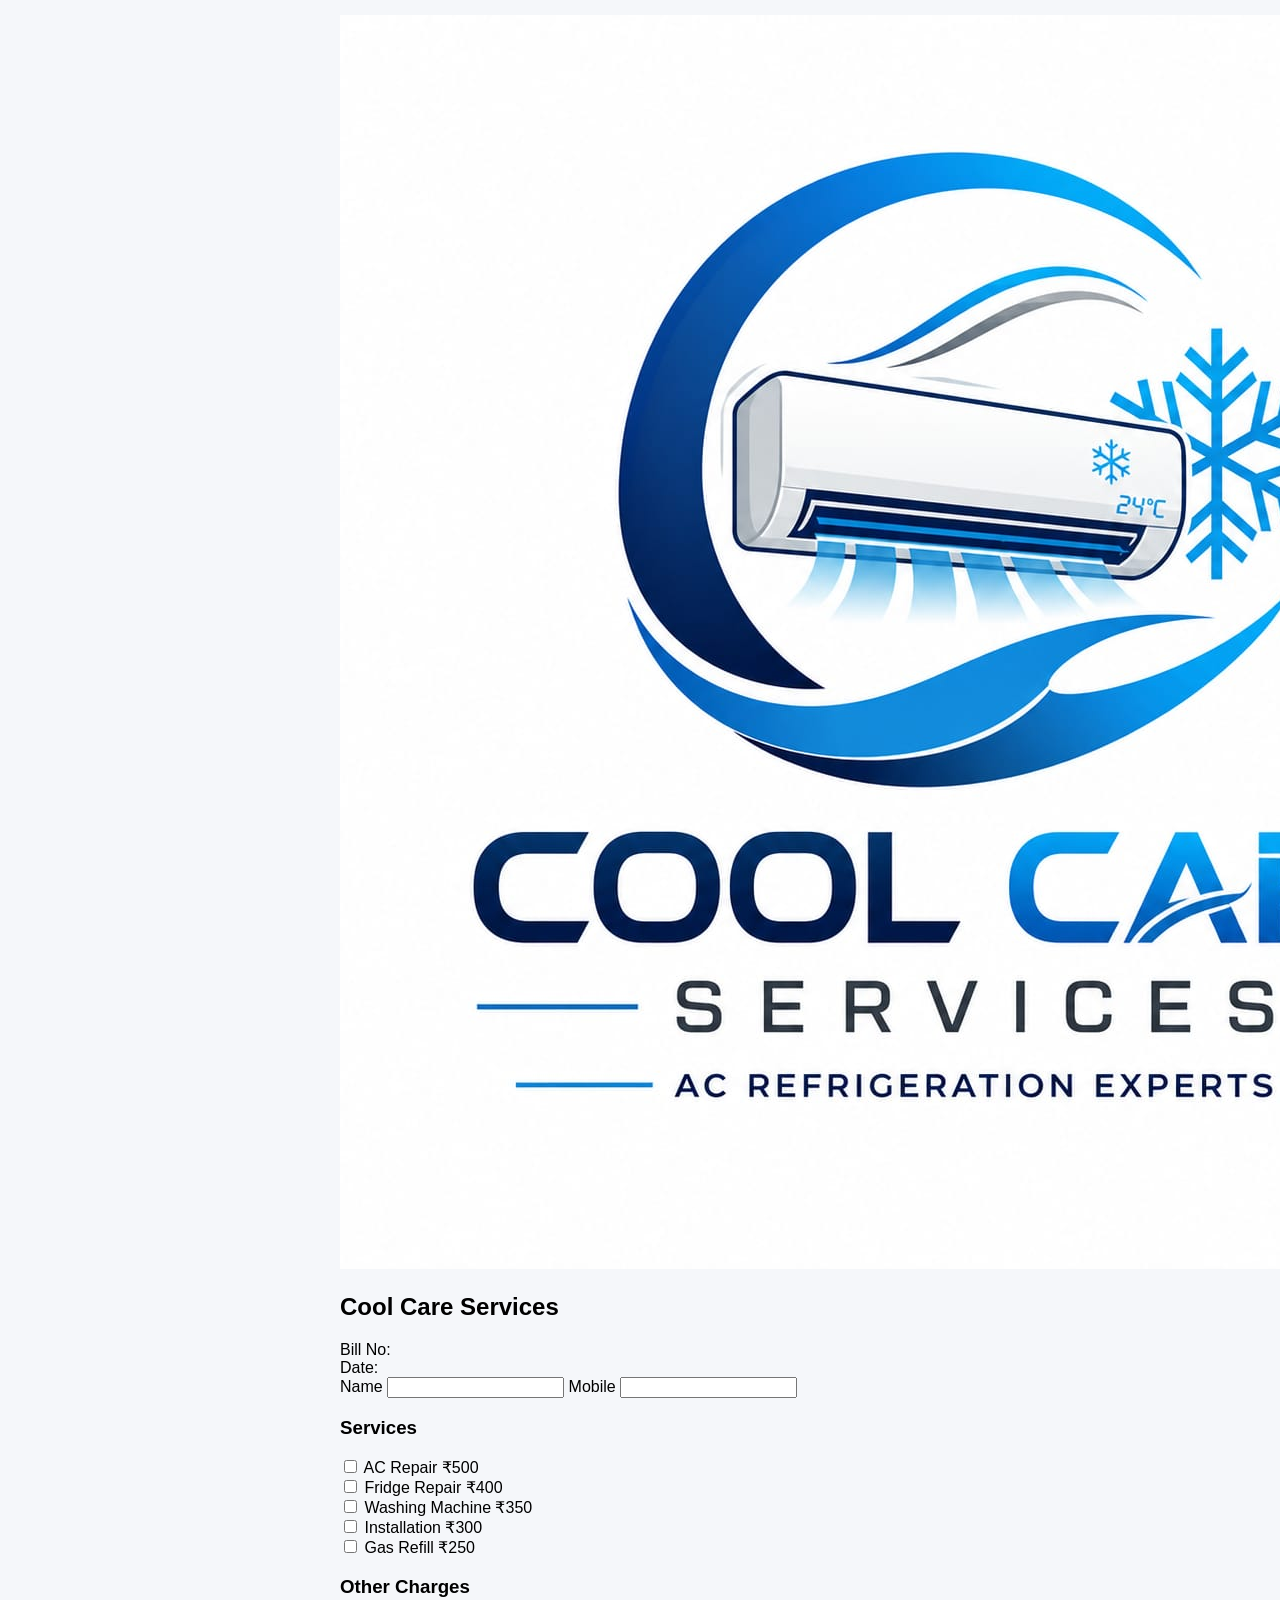
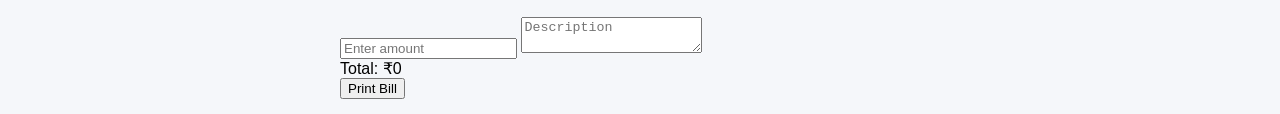
==== Bill.html @ 44a1866b "Add files via upload" ====
<!DOCTYPE html>
<html lang="en">
<head>
  <meta charset="UTF-8">
  <title>Cool Care Billing</title>

  <!-- CSS file link -->
  <link rel="stylesheet" href="style.css">
</head>

<body>

<div class="container">

  <!-- Logo -->
  <div class="logo">
    <img src="logo.png">
  </div>

  <h2>Cool Care Services</h2>

  <!-- Bill Info -->
  <div class="bill-header">
    <div>Bill No: <span id="billNo"></span></div>
    <div>Date: <span id="billDate"></span></div>
  </div>

  <!-- Customer Inputs -->
  <label>Name</label>
  <input type="text" id="name">

  <label>Mobile</label>
  <input type="text" id="mobile">

  <!-- Services -->
  <h3>Services</h3>

  <div class="service">
    <label><input type="checkbox" value="500" data-name="AC Repair"> AC Repair</label>
    <span>₹500</span>
  </div>

  <div class="service">
    <label><input type="checkbox" value="400" data-name="Fridge Repair"> Fridge Repair</label>
    <span>₹400</span>
  </div>

  <div class="service">
    <label><input type="checkbox" value="350" data-name="Washing Machine"> Washing Machine</label>
    <span>₹350</span>
  </div>

  <div class="service">
    <label><input type="checkbox" value="300" data-name="Installation"> Installation</label>
    <span>₹300</span>
  </div>

  <div class="service">
    <label><input type="checkbox" value="250" data-name="Gas Refill"> Gas Refill</label>
    <span>₹250</span>
  </div>

  <!-- Other Charges -->
  <h3>Other Charges</h3>
  <input type="number" id="other" placeholder="Enter amount">
  <textarea id="desc" placeholder="Description"></textarea>

  <!-- Total -->
  <div class="total">
    Total: ₹<span id="total">0</span>
  </div>

  <!-- Button -->
  <button onclick="printBill()">Print Bill</button>
  
  <div id="invoice" style="display:none; padding:20px;">

  <div style="text-align:center;">
    <img src="logo.png" width="100">
    <h2 style="color:#0a58ca;">Cool Care Services</h2>
  </div>

  <p><b>Name:</b> <span id="pName"></span></p>
  <p><b>Mobile:</b> <span id="pMobile"></span></p>

  <h3>Services</h3>
  <div id="pServices"></div>

  <h3>Total: ₹<span id="pTotal"></span></h3>

  <br>
  <p style="text-align:center;">Thank you for choosing Cool Care Services</p>

</div>

</div>

<!-- JS file link -->
<script src="script.js"></script>

</body>
</html>
---- style.css ----
body{
margin:0;
font-family:sans-serif;
background:#f5f7fa;
}

/* HEADER */
.header{
background:linear-gradient(135deg,#0b5ed7,#198754);
color:white;
padding:20px;
}

.buttons button{
padding:10px;
border:none;
border-radius:8px;
margin:5px;
color:white;
}

.call{background:#0b5ed7;}
.whatsapp{background:#25D366;}
.direction{background:#198754;}

.container{padding:15px;}

.hero{
background:white;
padding:15px;
border-radius:10px;
margin-bottom:10px;
}

.visit{color:#198754;font-weight:bold;}

.services{
display:grid;
grid-template-columns:repeat(2,1fr);
gap:10px;
}

.card{
background:white;
padding:10px;
border-radius:10px;
text-align:center;
}

.card img{
width:100%;
height:100px;
object-fit:cover;
border-radius:8px;
}

.areas span{
background:#198754;
color:white;
padding:8px;
margin:5px;
display:inline-block;
border-radius:20px;
}

.gallery{
display:grid;
grid-template-columns:repeat(2,1fr);
gap:10px;
margin-top:10px;
}

.gallery img{
width:100%;
height:120px;
border-radius:10px;
object-fit:cover;
}

.gallery-container{
overflow:hidden;
margin-top:15px;
}

.slider{
display:flex;
gap:10px;
width:max-content;
animation:scroll 25s linear infinite;
}

.slide{
min-width:220px;
position:relative;
border-radius:12px;
overflow:hidden;
}

.slide img{
width:100%;
height:150px;
object-fit:cover;
}

/* overlay */
.overlay{
position:absolute;
bottom:0;
left:0;
width:100%;
background:rgba(0,0,0,0.6);
color:#fff;
text-align:center;
padding:8px;
font-size:13px;
opacity:0;
transition:.3s;
}

.slide:hover .overlay{
opacity:1;
}

/* TRUE infinite */
@keyframes scroll{
0%{transform:translateX(0);}
100%{transform:translateX(-50%);}
}

/* Auto slide animation */
@keyframes slide{
0%{transform:translateX(0);}
100%{transform:translateX(-50%);}
}

.map iframe{
width:100%;
height:250px;
border:none;
border-radius:10px;
margin-top:10px;
}

.reviews{
margin-top:10px;
}

.review{
background:white;
padding:10px;
border-radius:10px;
margin-top:5px;
}

.price{
background:white;
padding:10px;
margin-top:10px;
border-radius:10px;
}

.price div{
display:flex;
justify-content:space-between;
}

.price h3{
margin-bottom:10px;
}

.price div{
padding:6px 0;
border-bottom:1px solid #eee;
}

.form{
margin-top:10px;
margin-bottom:80px;
}

.form input,.form textarea{
width:100%;
padding:10px;
margin-top:8px;
border-radius:8px;
border:1px solid #ccc;
}

.form button{
width:100%;
padding:12px;
background:#0b5ed7;
color:white;
border:none;
margin-top:10px;
border-radius:10px;
}

/* FLOAT */
.float{
position:fixed;
bottom:80px;
right:15px;
background:#25D366;
color:white;
padding:15px;
border-radius:50%;
}

/* FOOTER */
.footer{
position:fixed;
bottom:0;
width:100%;
display:flex;
}

.container{
max-width:500px;
margin:auto;
padding:15px;
}

@media(min-width:768px){
  .services{
    grid-template-columns:repeat(3,1fr);
  }

  .slide{
    min-width:250px;
  }
}

@media(min-width:1024px){
  .container{
    max-width:600px;
  }
}

.callbar{flex:1;background:#0b5ed7;color:white;padding:15px;}
.whatsappbar{flex:1;background:#25D366;color:white;padding:15px;}
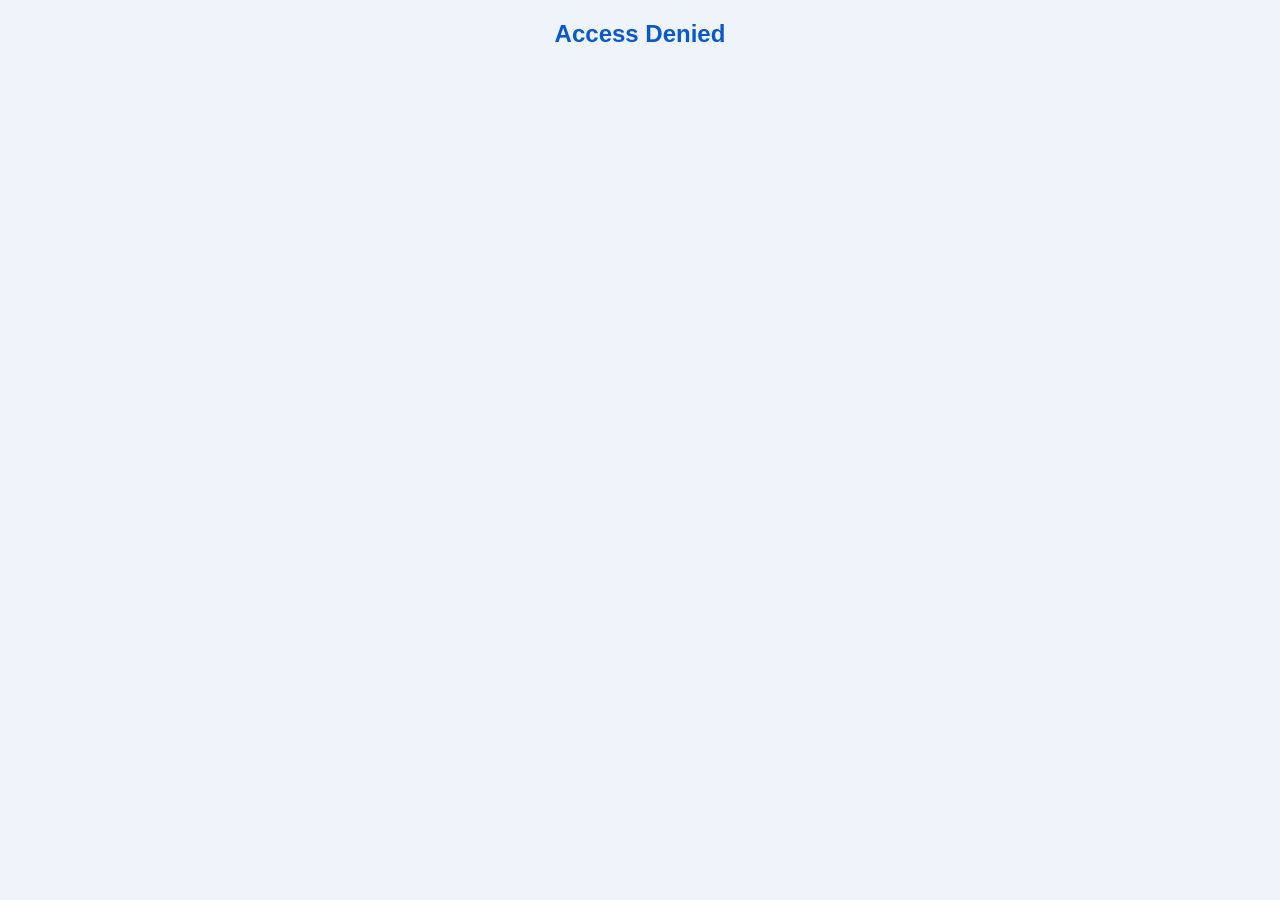
==== commit bc4e71c9: "Fix case sensitivity in CSS and JS file links" ====
--- a/Bill.html
+++ b/Bill.html
@@ -5,7 +5,7 @@
   <title>Cool Care Billing</title>
 
   <!-- CSS file link -->
-  <link rel="stylesheet" href="style.css">
+  <link rel="stylesheet" href="Style.css">
 </head>
 
 <body>
@@ -96,7 +96,7 @@
 </div>
 
 <!-- JS file link -->
-<script src="script.js"></script>
+<script src="Script.js"></script>
 
 </body>
-</html>+</html>
--- a/Style.css
+++ b/Style.css
@@ -0,0 +1,85 @@
+/* Body */
+body {
+  font-family: Arial;
+  background: #eef4f9;
+}
+
+/* Main container */
+.container {
+  max-width: 650px;
+  background: white;
+  margin: auto;
+  padding: 20px;
+  border-radius: 12px;
+  box-shadow: 0 0 15px rgba(0,0,0,0.1);
+}
+
+/* Logo */
+.logo {
+  text-align: center;
+}
+.logo img {
+  width: 120px;
+}
+
+/* Heading */
+h2 {
+  text-align: center;
+  color: #0a58ca;
+}
+
+/* Inputs */
+input, textarea {
+  width: 100%;
+  padding: 8px;
+  margin: 6px 0;
+  border: 1px solid #ccc;
+  border-radius: 5px;
+}
+
+/* Services row */
+.service {
+  display: flex;
+  justify-content: space-between;
+  margin: 6px 0;
+}
+
+/* Total */
+.total {
+  font-size: 26px;
+  font-weight: bold;
+  text-align: right;
+  color: #0a58ca;
+}
+
+/* Button */
+button {
+  width: 100%;
+  padding: 10px;
+  margin-top: 10px;
+  background: #0a58ca;
+  color: white;
+  border: none;
+  border-radius: 6px;
+  cursor: pointer;
+}
+
+@media print {
+
+  .container > * {
+    display: none;
+  }
+
+  #invoice {
+    display: block !important;
+    text-align: left;
+    margin: 20px;
+  }
+
+}
+/* Header */
+.bill-header {
+  display: flex;
+  justify-content: space-between;
+  font-size: 14px;
+}
